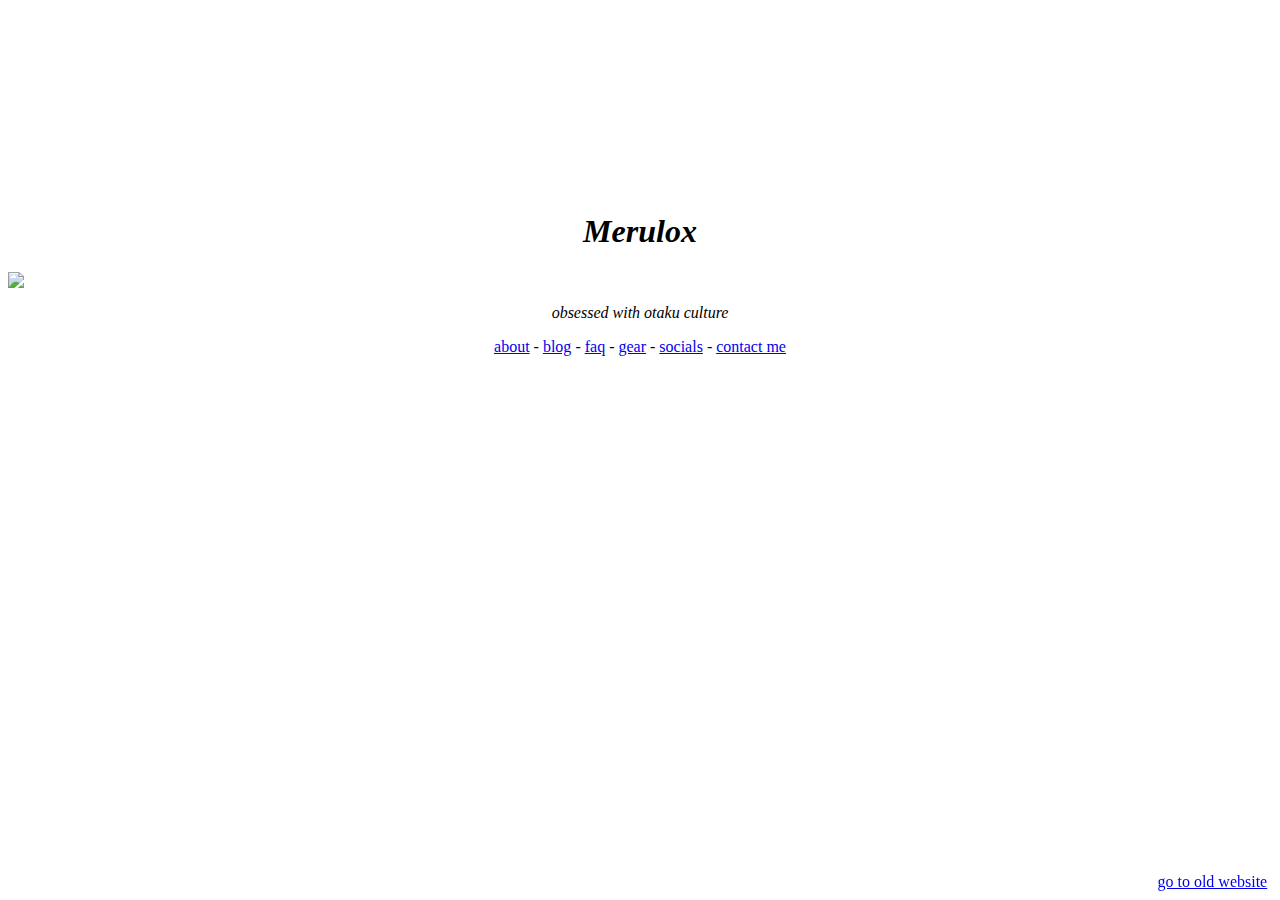
==== index.html @ ff30bc71 "Add files via upload" ====
<!DOCTYPE html>
<head>
    <meta charset="utf-8">
    <meta name="viewport" content="width=device-width, initial-scale=1">
    <link rel="shortcut icon" type="image/x-icon" href="https://raw.githubusercontent.com/Merulox/Merulox.github.io/main/ezgif-5-842abf1ff2.png">
    <title>merulox</title>
</head>

<html>
    
    <h1 align="center"><i>Merulox</i></h1>
    <img src="https://i.imgur.com/7HRfTUy.jpg" max-height="250">
    <p align="center"><i>obsessed with otaku culture</i></p>

    <p align="center"> <a href="./about/">about</a> - <a href="./blog/">blog</a> - <a href="./faq/">faq</a> - <a href="./gear/">gear</a> - <a href="./socials/">socials</a> - <a href="./contact/">contact me</a></p>
    
    <div class = "old"><a href="./old/">go to old website</a></div>
</html>

<style>
    img { 
        display: block;
        margin-left: auto;
        margin-right: auto;
        object-fit:contain;
        max-height: 250px;
    }
    html {margin-top: 15%;}
    div.old {position: fixed;bottom: 1%;right: 1%;}
</style>
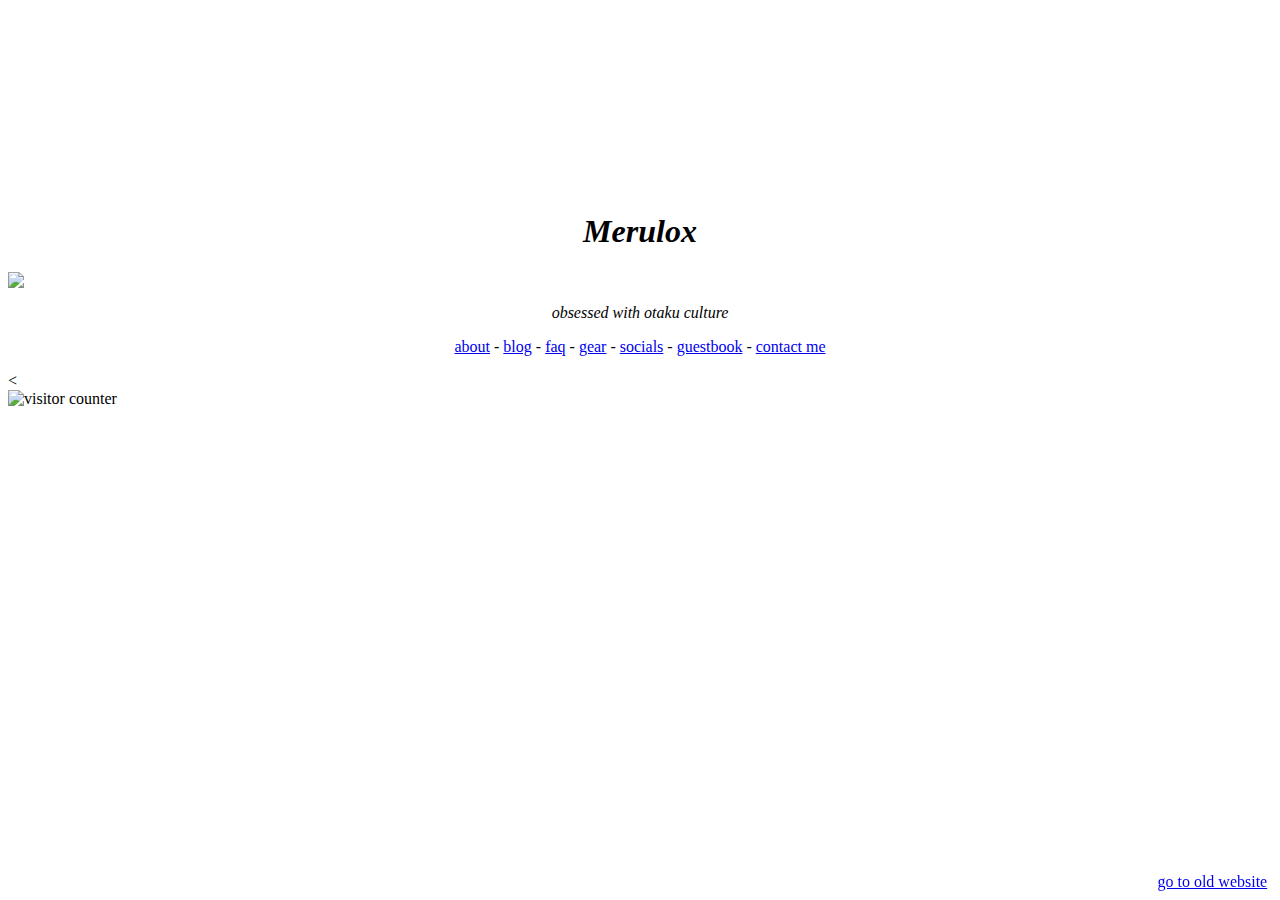
==== commit b11872e0: "Add files via upload" ====
--- a/index.html
+++ b/index.html
@@ -12,11 +12,13 @@
     <img src="https://i.imgur.com/7HRfTUy.jpg" max-height="250">
     <p align="center"><i>obsessed with otaku culture</i></p>
 
-    <p align="center"> <a href="./about/">about</a> - <a href="./blog/">blog</a> - <a href="./faq/">faq</a> - <a href="./gear/">gear</a> - <a href="./socials/">socials</a> - <a href="./contact/">contact me</a></p>
+    <p align="center"> <a href="./about/">about</a> - <a href="./blog/">blog</a> - <a href="./faq/">faq</a> - <a href="./gear/">gear</a> - <a href="./socials/">socials</a> - <a href="http://merulox.123Guestbook.com/" target="_self">guestbook</a> - <a href="./contact/">contact me</a></p>
     
     <div class = "old"><a href="./old/">go to old website</a></div>
 </html>
-
+<!-- Start of CuterCounter Code -->
+<<img src="https://www.cutercounter.com/hits.php?id=hxodxoc&nd=6&style=1" border="0" alt="visitor counter">
+<!-- End of CuterCounter Code -->
 <style>
     img { 
         display: block;
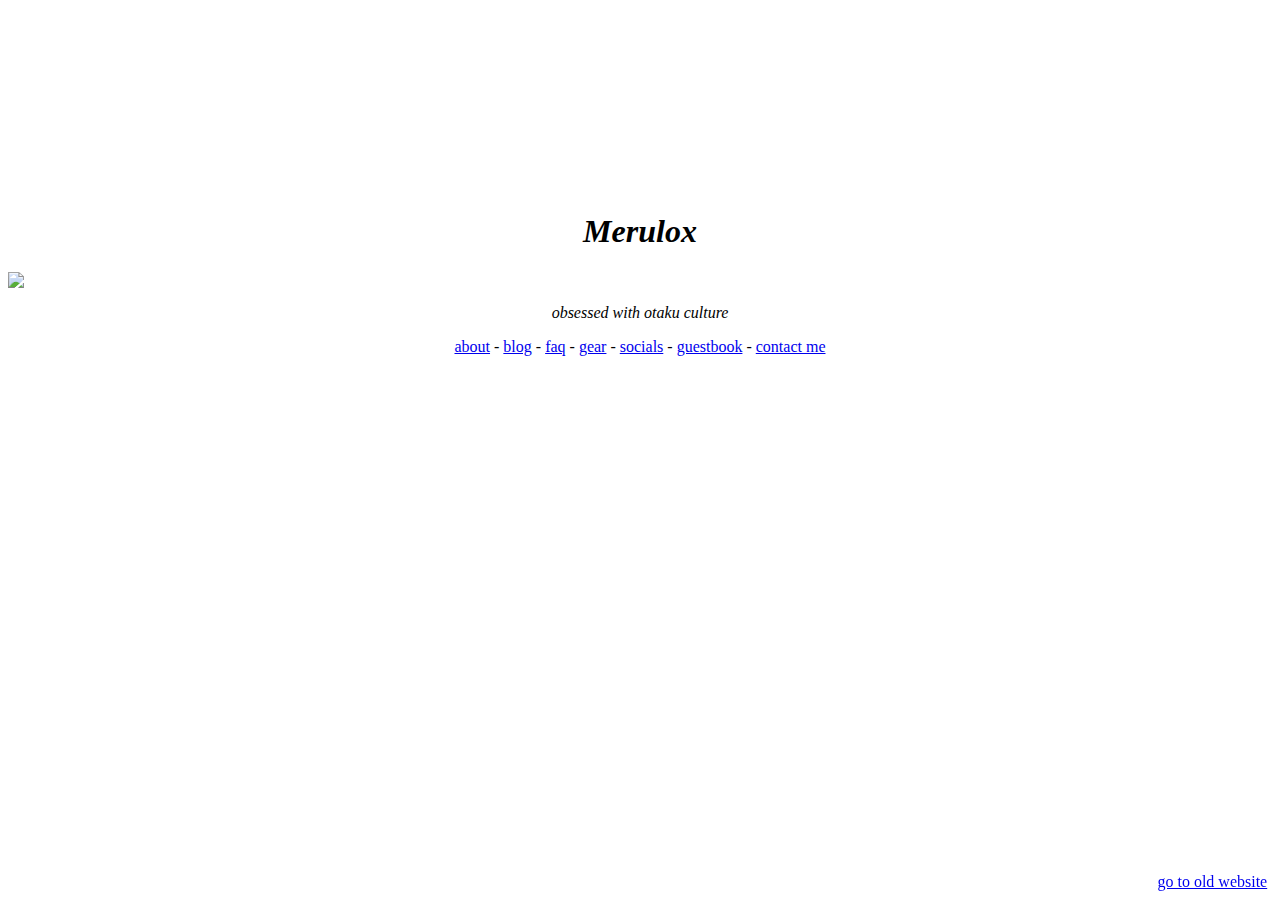
==== commit aef9e351: "Add files via upload" ====
--- a/index.html
+++ b/index.html
@@ -16,9 +16,9 @@
     
     <div class = "old"><a href="./old/">go to old website</a></div>
 </html>
-<!-- Start of CuterCounter Code -->
-<<img src="https://www.cutercounter.com/hits.php?id=hxodxoc&nd=6&style=1" border="0" alt="visitor counter">
-<!-- End of CuterCounter Code -->
+
+<script type="text/javascript" src="//counter.websiteout.net/js/36/6/0/1"></script>
+
 <style>
     img { 
         display: block;
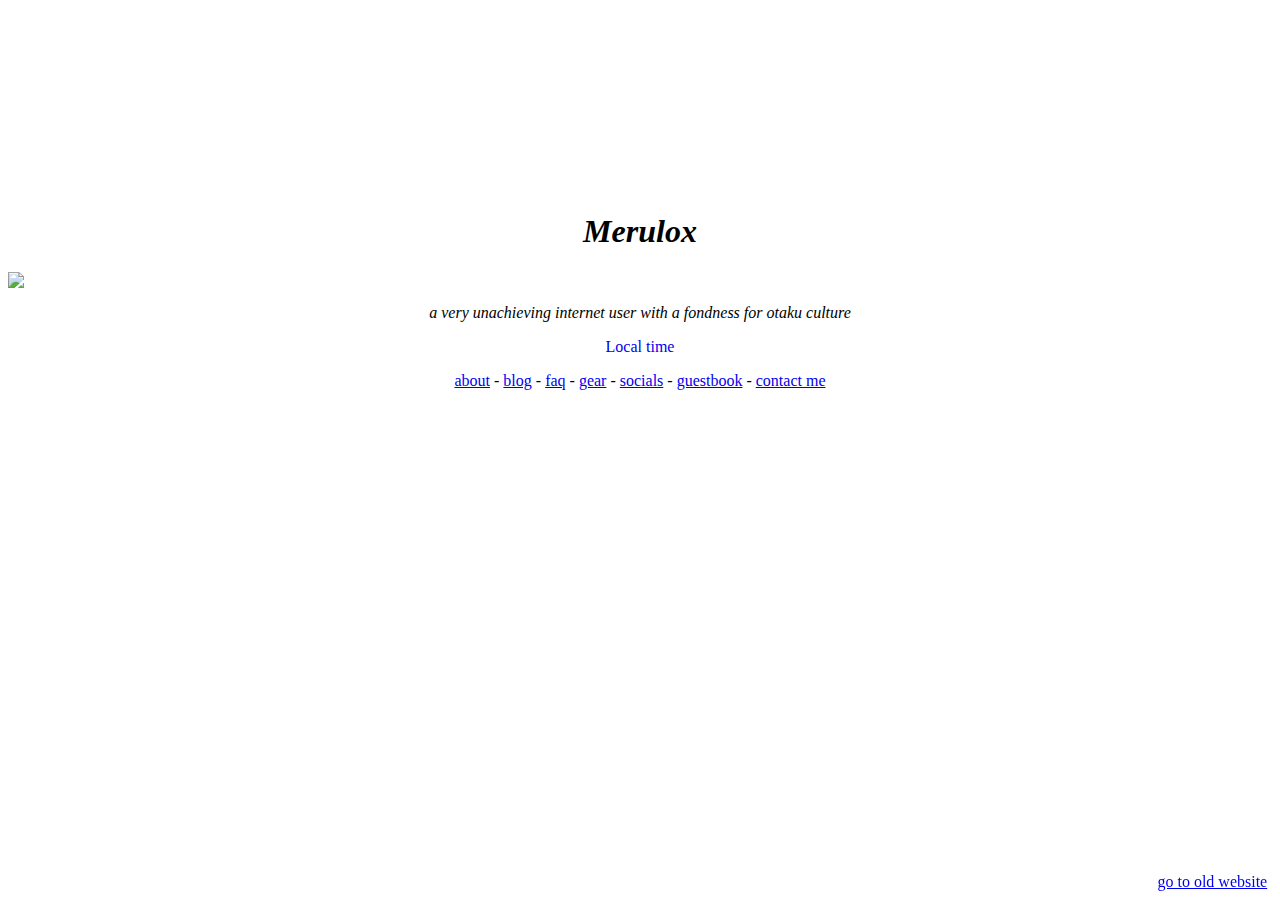
==== commit e704e47c: "Add files via upload" ====
--- a/index.html
+++ b/index.html
@@ -9,15 +9,15 @@
 <html>
     
     <h1 align="center"><i>Merulox</i></h1>
-    <img src="https://i.imgur.com/7HRfTUy.jpg" max-height="250">
-    <p align="center"><i>obsessed with otaku culture</i></p>
+    <img src="https://i.imgur.com/7HRfTUy.jpg">
+    <p align="center"><i>a very unachieving internet user with a fondness for otaku culture</i></p>
+    <center><a href="//24timezones.com/time-zone/et" style="text-decoration: none" class="clock24" id="tz24-1695032869-tzedt-eyJob3VydHlwZSI6MTIsInNob3dkYXRlIjoiMSIsInNob3dzZWNvbmRzIjoiMSIsInNob3d0aW1lem9uZSI6IjEiLCJ0eXBlIjoiZCIsImxhbmciOiJlbiJ9" title="EDT - Clock" target="_blank" rel="nofollow">Local time</a>
+<script type="text/javascript" src="//w.24timezones.com/l.js" async></script></center>
 
     <p align="center"> <a href="./about/">about</a> - <a href="./blog/">blog</a> - <a href="./faq/">faq</a> - <a href="./gear/">gear</a> - <a href="./socials/">socials</a> - <a href="http://merulox.123Guestbook.com/" target="_self">guestbook</a> - <a href="./contact/">contact me</a></p>
     
     <div class = "old"><a href="./old/">go to old website</a></div>
 </html>
-
-<script type="text/javascript" src="//counter.websiteout.net/js/36/6/0/1"></script>
 
 <style>
     img { 
@@ -26,7 +26,8 @@
         margin-right: auto;
         object-fit:contain;
         max-height: 250px;
+        width: auto;
     }
     html {margin-top: 15%;}
     div.old {position: fixed;bottom: 1%;right: 1%;}
-</style>+</style>
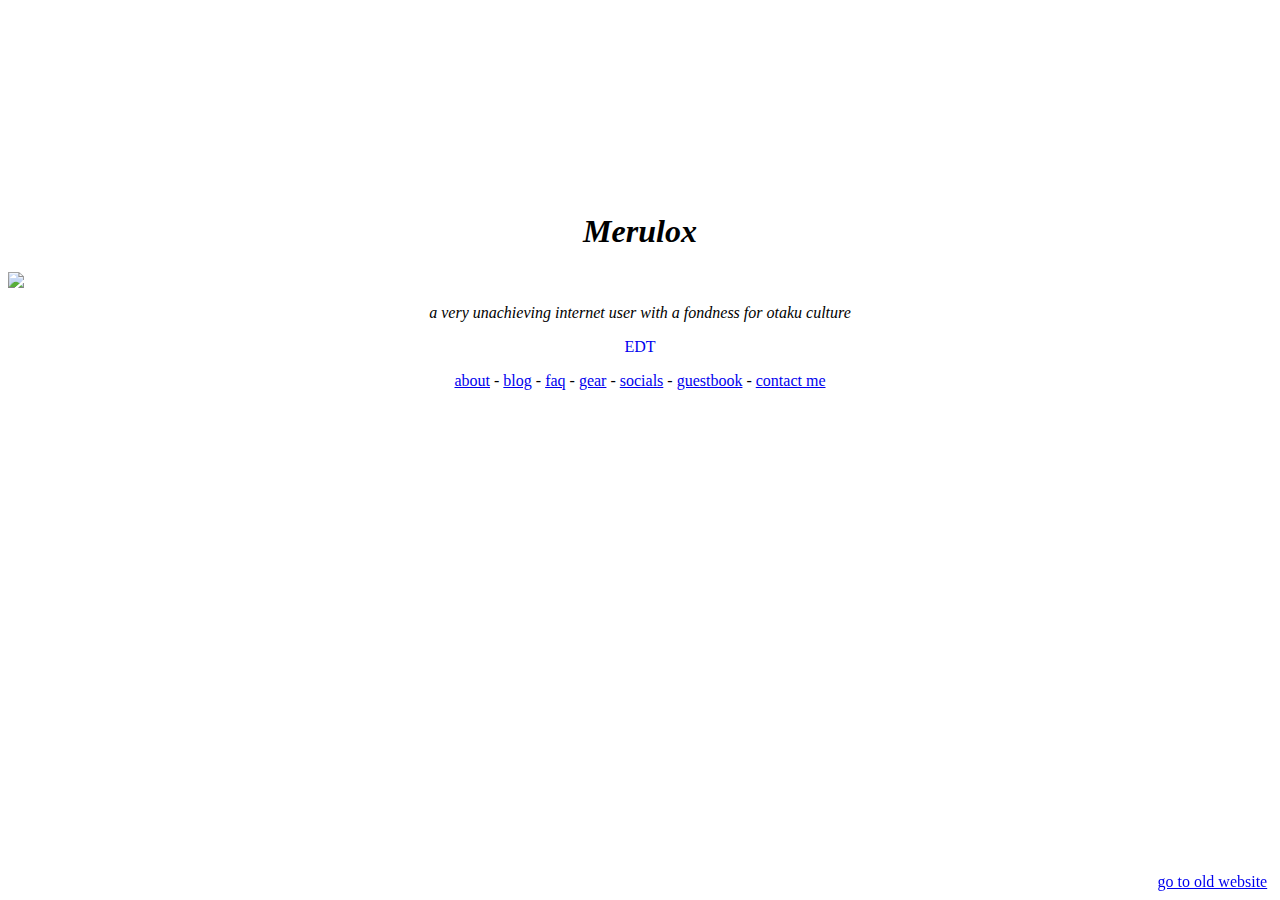
==== commit 0b86bcde: "Add files via upload" ====
--- a/index.html
+++ b/index.html
@@ -11,8 +11,8 @@
     <h1 align="center"><i>Merulox</i></h1>
     <img src="https://i.imgur.com/7HRfTUy.jpg">
     <p align="center"><i>a very unachieving internet user with a fondness for otaku culture</i></p>
-    <center><a href="//24timezones.com/time-zone/et" style="text-decoration: none" class="clock24" id="tz24-1695032869-tzedt-eyJob3VydHlwZSI6MTIsInNob3dkYXRlIjoiMSIsInNob3dzZWNvbmRzIjoiMSIsInNob3d0aW1lem9uZSI6IjEiLCJ0eXBlIjoiZCIsImxhbmciOiJlbiJ9" title="EDT - Clock" target="_blank" rel="nofollow">Local time</a>
-<script type="text/javascript" src="//w.24timezones.com/l.js" async></script></center>
+    <center><a href="//24timezones.com/time-zone/et" style="text-decoration: none" class="clock24" id="tz24-1695033445-tzedt-eyJob3VydHlwZSI6MTIsInNob3dkYXRlIjoiMCIsInNob3dzZWNvbmRzIjoiMSIsInNob3d0aW1lem9uZSI6IjEiLCJ0eXBlIjoiZCIsImxhbmciOiJlbiJ9" title="World Time :: EDT" target="_blank" rel="nofollow">EDT</a>
+        <script type="text/javascript" src="//w.24timezones.com/l.js" async></script></center>
 
     <p align="center"> <a href="./about/">about</a> - <a href="./blog/">blog</a> - <a href="./faq/">faq</a> - <a href="./gear/">gear</a> - <a href="./socials/">socials</a> - <a href="http://merulox.123Guestbook.com/" target="_self">guestbook</a> - <a href="./contact/">contact me</a></p>
     
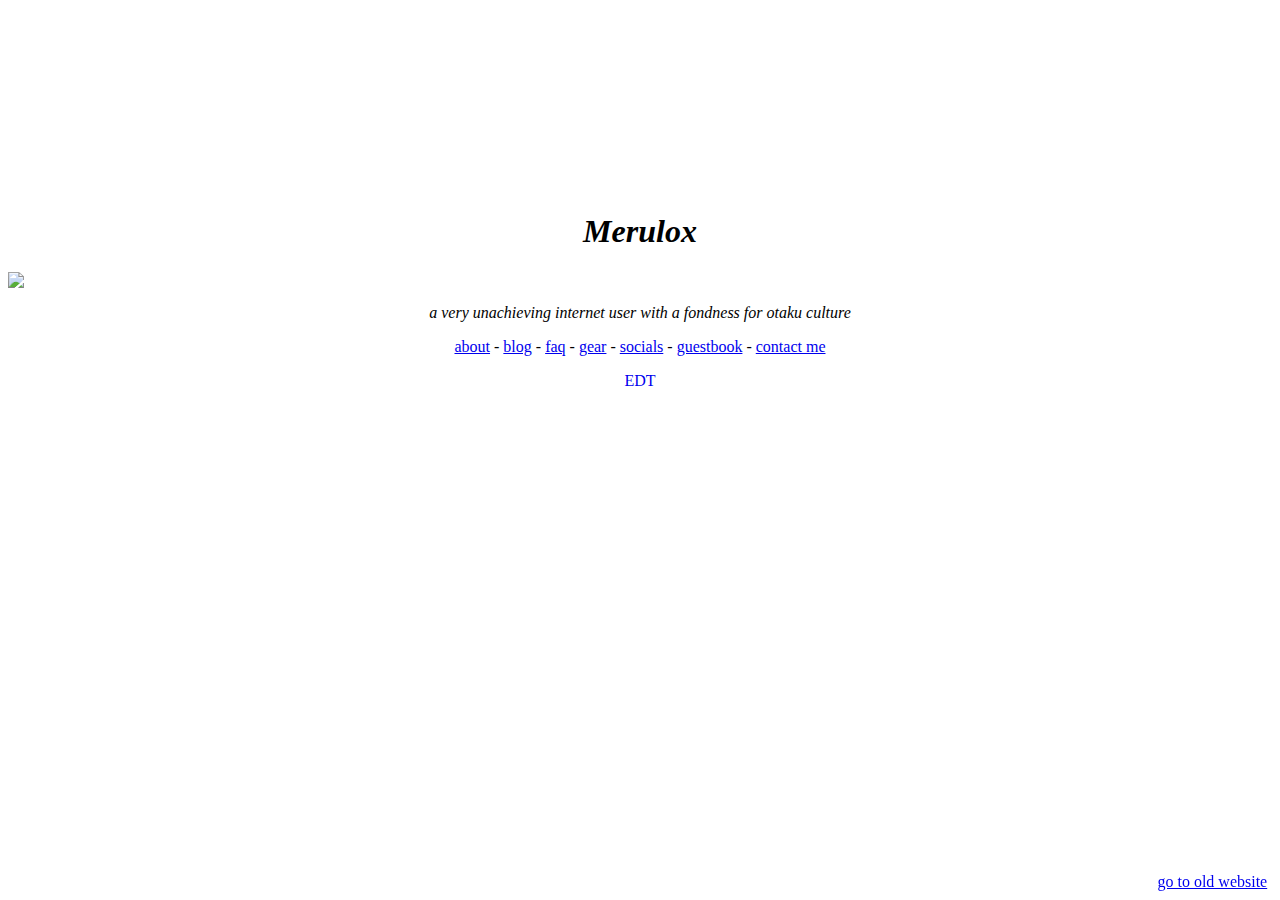
==== commit c3d30071: "Add files via upload" ====
--- a/index.html
+++ b/index.html
@@ -11,10 +11,11 @@
     <h1 align="center"><i>Merulox</i></h1>
     <img src="https://i.imgur.com/7HRfTUy.jpg">
     <p align="center"><i>a very unachieving internet user with a fondness for otaku culture</i></p>
+
+    <p align="center"> <a href="./about/">about</a> - <a href="./blog/">blog</a> - <a href="./faq/">faq</a> - <a href="./gear/">gear</a> - <a href="./socials/">socials</a> - <a href="http://merulox.123Guestbook.com/" target="_self">guestbook</a> - <a href="./contact/">contact me</a></p>
+
     <center><a href="//24timezones.com/time-zone/et" style="text-decoration: none" class="clock24" id="tz24-1695033445-tzedt-eyJob3VydHlwZSI6MTIsInNob3dkYXRlIjoiMCIsInNob3dzZWNvbmRzIjoiMSIsInNob3d0aW1lem9uZSI6IjEiLCJ0eXBlIjoiZCIsImxhbmciOiJlbiJ9" title="World Time :: EDT" target="_blank" rel="nofollow">EDT</a>
         <script type="text/javascript" src="//w.24timezones.com/l.js" async></script></center>
-
-    <p align="center"> <a href="./about/">about</a> - <a href="./blog/">blog</a> - <a href="./faq/">faq</a> - <a href="./gear/">gear</a> - <a href="./socials/">socials</a> - <a href="http://merulox.123Guestbook.com/" target="_self">guestbook</a> - <a href="./contact/">contact me</a></p>
     
     <div class = "old"><a href="./old/">go to old website</a></div>
 </html>
